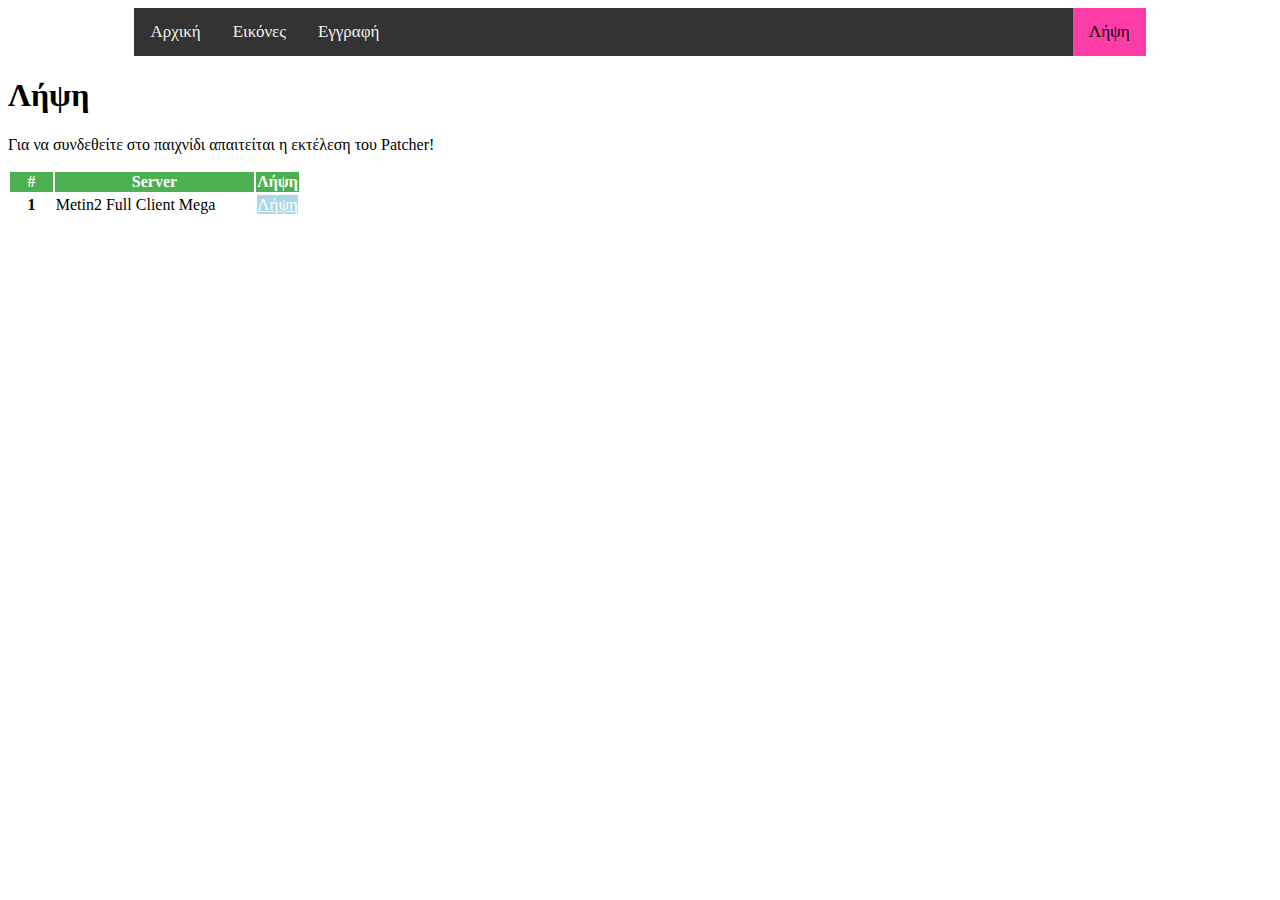
==== download/index.html @ 31566c25 "fixing directories & url" ====
<!DOCTYPE html>
<html>
    
<head>
    <meta http-equiv="Content-Type" content="text/html; charset=utf-8">
    <title>Metin2 - Λήψη</title>
    <link rel="stylesheet" href="../style.css" type="text/css"/>
</head>

<body>

    <!-- Top navigation bar-->
    <div id="topnav">
        <a class="page" href="../index.html">Αρχική</a>
        <a class="page" href="/gallery/">Εικόνες</a>
        <a class="page" href="/register/">Εγγραφή</a>
        <a class="page active" id="Download" href="index.html">Λήψη</a>
		</div>

    <h1>Λήψη</h1>
    
    <p>Για να συνδεθείτε στο παιχνίδι απαιτείται η εκτέλεση του Patcher!</p>
    
    
		<table>
        <thead>
            <tr>
                <th style="width: 15%">#</th>
                <th style="width: 70%">Server</th>
                <th>Λήψη</th>
            </tr>
        </thead>
        <tbody>
            <tr>
                <th scope="row">1</th>
                <td>Metin2 Full Client Mega</td>
                <td>
                    <a href="https://mega.nz">Λήψη</a>
                </td>
            </tr>
        </tbody>
    </table>
</body>

</html>
---- style.css ----
/* TOP NAVIGATION BAR */
#topnav{
    background-color: #333;
    overflow: hidden;
    margin-left: 10%;
    margin-right: 10%;
    position: sticky;
    top: 0;
}

#topnav a{  /*Links*/
    float: left;
    color: #f2f2f2;
    text-align: center;
    padding: 14px 16px;
    text-decoration: none;
    font-size:17px;
}

#topnav a:hover{    /*Links on hover */
    background-color: #224f24;
    color: white;
}

#topnav a.active{
    background-color: #4CAF50;
    color: white;
}

#topnav #Download{
    background-color: #4CAF50;
    color: white;
    float: right;
    margin-right: 30
}

#topnav #Download:hover{
    background-color: black;
    color: white;
}

#topnav #Download.active{
    background-color: #FF3DA8;
    color: black;
    
}

/*Download table */
thead{
    background-color: #4CAF50;
    color: white; 
}

td a{
    background-color: lightblue;
    color: white;
    text-decoration: underline;
    font-size: 17px;
}

/* LOGO */
#logo_image{
    display: block;
    margin-left: auto;
    margin-right: auto;
    width: 50%;
    
}
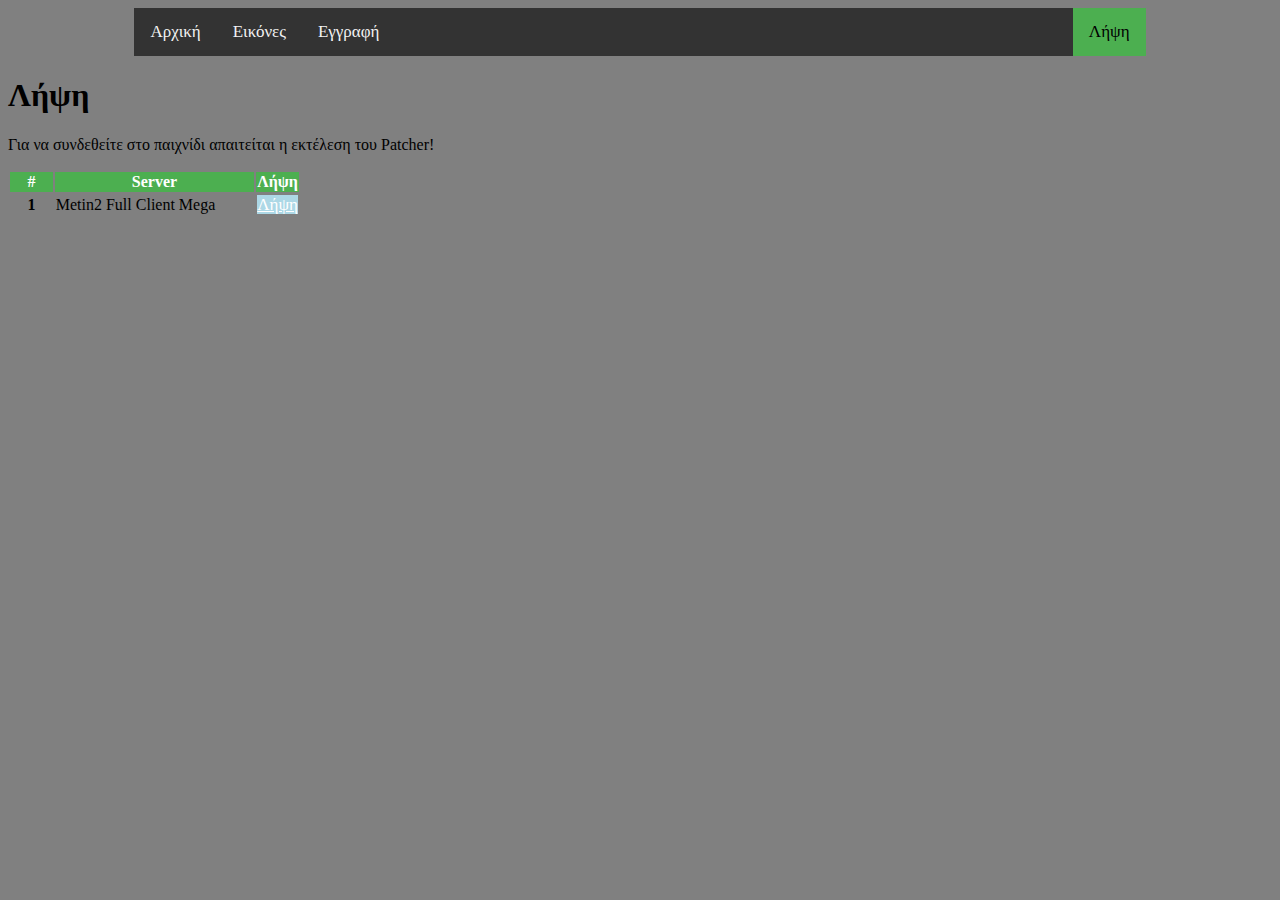
==== commit e0cf4685: "url" ====
--- a/download/index.html
+++ b/download/index.html
@@ -11,7 +11,7 @@
 
     <!-- Top navigation bar-->
     <div id="topnav">
-        <a class="page" href="../index.html">Αρχική</a>
+        <a class="page" href="../">Αρχική</a>
         <a class="page" href="/gallery/">Εικόνες</a>
         <a class="page" href="/register/">Εγγραφή</a>
         <a class="page active" id="Download" href="index.html">Λήψη</a>
--- a/style.css
+++ b/style.css
@@ -1,3 +1,7 @@
+body {
+	background-color: gray;
+}
+
 /* TOP NAVIGATION BAR */
 #topnav{
     background-color: #333;
@@ -35,12 +39,12 @@
 }
 
 #topnav #Download:hover{
-    background-color: black;
+    background-color: #224f24;
     color: white;
 }
 
 #topnav #Download.active{
-    background-color: #FF3DA8;
+    background-color: #4CAF50;
     color: black;
     
 }
@@ -66,3 +70,99 @@
     width: 50%;
     
 }
+
+/*------------------------Slideshow ------------------------------------*/
+* {box-sizing:border-box}
+
+/* Slideshow container */
+.slideshow-container {
+  max-width: 1000px;
+  position: relative;
+  margin: auto;
+}
+
+/* Hide the images by default */
+.mySlides {
+  display: none;
+}
+
+/* Next & previous buttons */
+.prev, .next {
+  cursor: pointer;
+  position: absolute;
+  top: 50%;
+  width: auto;
+  margin-top: -22px;
+  padding: 16px;
+  color: white;
+  font-weight: bold;
+  font-size: 18px;
+  transition: 0.6s ease;
+  border-radius: 0 3px 3px 0;
+  user-select: none;
+}
+
+/* Position the "next button" to the right */
+.next {
+  right: 0;
+  border-radius: 3px 0 0 3px;
+}
+
+/* On hover, add a black background color with a little bit see-through */
+.prev:hover, .next:hover {
+  background-color: rgba(0,0,0,0.8);
+}
+
+/* Caption text */
+.text {
+  color: #f2f2f2;
+  font-size: 15px;
+  padding: 8px 12px;
+  position: absolute;
+  bottom: 8px;
+  width: 100%;
+  text-align: center;
+}
+
+/* Number text (1/3 etc) */
+.numbertext {
+  color: #f2f2f2;
+  font-size: 12px;
+  padding: 8px 12px;
+  position: absolute;
+  top: 0;
+}
+
+/* The dots/bullets/indicators */
+.dot {
+  cursor: pointer;
+  height: 15px;
+  width: 15px;
+  margin: 0 2px;
+  background-color: #bbb;
+  border-radius: 50%;
+  display: inline-block;
+  transition: background-color 0.6s ease;
+}
+
+.active, .dot:hover {
+  background-color: #717171;
+}
+
+/* Fading animation */
+.fade {
+  -webkit-animation-name: fade;
+  -webkit-animation-duration: 1.5s;
+  animation-name: fade;
+  animation-duration: 1.5s;
+}
+
+@-webkit-keyframes fade {
+  from {opacity: .4}
+  to {opacity: 1}
+}
+
+@keyframes fade {
+  from {opacity: .4}
+  to {opacity: 1}
+}